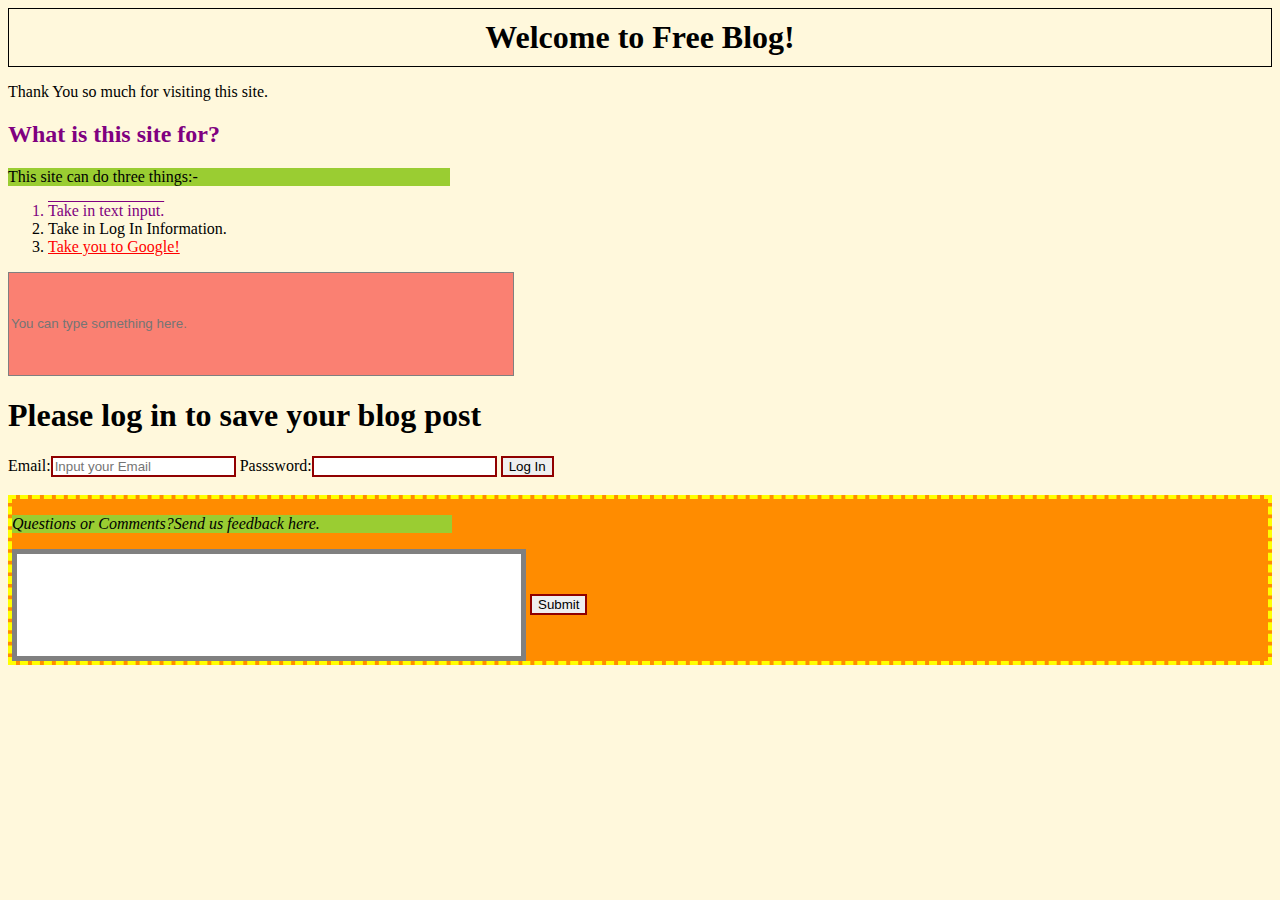
==== index.html @ 42e7474d "Rename Login_page.html to index.html" ====
<!DOCTYPE html>
<html>
    <head>
        <meta charset="utf-8">
        <title>Login_page</title>
        <link rel="stylesheet" href="Login_page.css">
    </head>
    <body>
        <h1 id="paraborder">Welcome to Free Blog!</h1>
        <p>Thank You so much for visiting this site.</p>

        <div class='one'>
            <h2>What is this site for?</h2>
            <p>This site can do three things:-</p>
            <ol>
                <li id="itemone">Take in text input.</li>
                <li>Take in Log In Information.</li>
                <li><a href="www.google.com">Take you to Google!</a></li>
            </ol>
            <input id="textblock1" type="text" placeholder="You can type something here.">
        </div>
        <div class="two">
            <h1>Please log in to save your blog post</h1>
            <label>
                Email:<input type="text" placeholder="Input your Email">
            </label>
            <label>
                Passsword:<input type="password">
            </label>
            <input type="submit" value="Log In">
        </div>
        <br>
        <div class="three">
            <p id="comment">Questions or Comments?Send us feedback here.</p>
            <input id="textblock2" type="text">
            <input id="submit" type="submit">
        </div>
    </body>
</html>
---- Login_page.css ----
body{
    background-color: cornsilk;
}
#paraborder{
    font-family: 'Times New Roman', Times, serif;
    border: 1px solid black;
    width: auto;
    text-align: center;
    margin: auto;
    padding: 10px;
}
h2{
    color:purple;
}
input{
    border: 2px solid rgb(144,0,0);
}
div p{
    background-color: yellowgreen;
    width: 35%;
}
#textblock1{
    border: 1px solid gray;
    width: 500px;
    height: 100px;
    margin: auto;
    background-color: salmon;
}
#textblock2{
    border: 5px solid gray;
    width: 500px;
    height: 100px;
}
a{
    color:red;
}
#itemone{
    text-decoration: overline;
    color:purple;
}
.three{
    background-color:darkorange;
    border: 4px dashed yellow;
}
a:visited{
    color: blue;
}
#comment{
    font-style: italic;
}
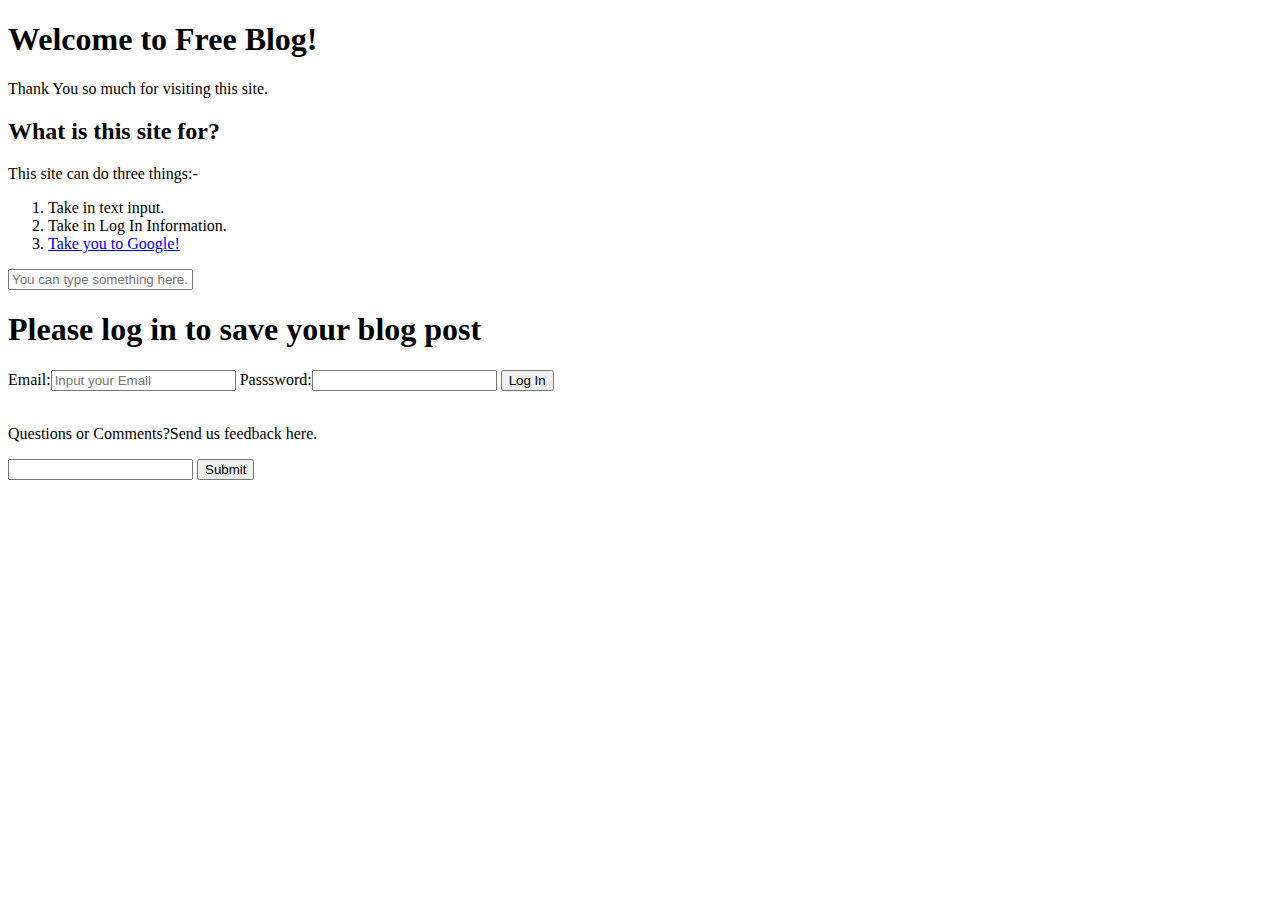
==== commit 88fefa4c: "Update index.html" ====
--- a/index.html
+++ b/index.html
@@ -3,7 +3,7 @@
     <head>
         <meta charset="utf-8">
         <title>Login_page</title>
-        <link rel="stylesheet" href="Login_page.css">
+        <link rel="stylesheet" href="Login_page-using-html-css/style.css">
     </head>
     <body>
         <h1 id="paraborder">Welcome to Free Blog!</h1>
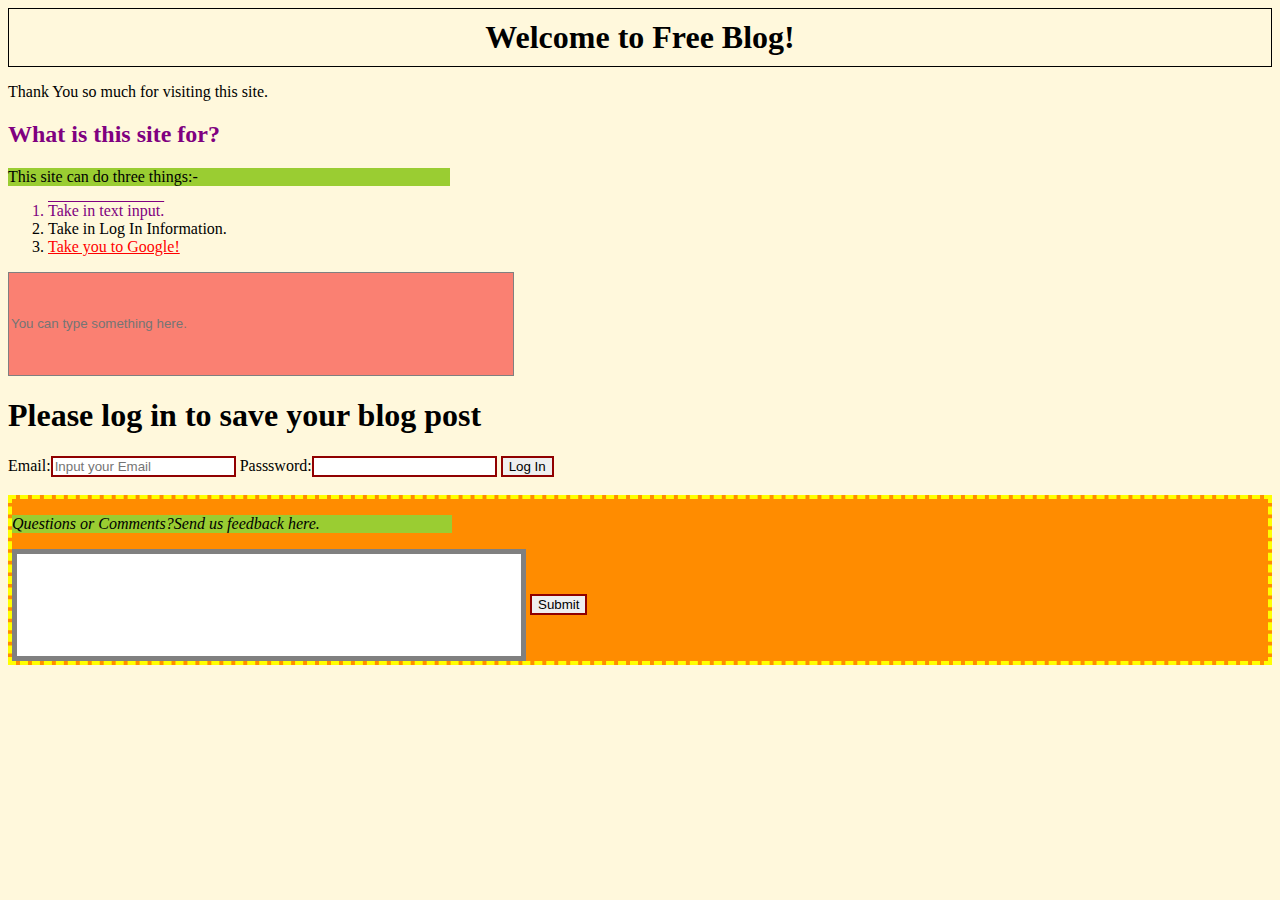
==== commit 3b3239b8: "Update index.html" ====
--- a/index.html
+++ b/index.html
@@ -3,7 +3,7 @@
     <head>
         <meta charset="utf-8">
         <title>Login_page</title>
-        <link rel="stylesheet" href="Login_page-using-html-css/style.css">
+        <link rel="stylesheet" href="style.css">
     </head>
     <body>
         <h1 id="paraborder">Welcome to Free Blog!</h1>
--- a/style.css
+++ b/style.css
@@ -0,0 +1,50 @@
+body{
+    background-color: cornsilk;
+}
+#paraborder{
+    font-family: 'Times New Roman', Times, serif;
+    border: 1px solid black;
+    width: auto;
+    text-align: center;
+    margin: auto;
+    padding: 10px;
+}
+h2{
+    color:purple;
+}
+input{
+    border: 2px solid rgb(144,0,0);
+}
+div p{
+    background-color: yellowgreen;
+    width: 35%;
+}
+#textblock1{
+    border: 1px solid gray;
+    width: 500px;
+    height: 100px;
+    margin: auto;
+    background-color: salmon;
+}
+#textblock2{
+    border: 5px solid gray;
+    width: 500px;
+    height: 100px;
+}
+a{
+    color:red;
+}
+#itemone{
+    text-decoration: overline;
+    color:purple;
+}
+.three{
+    background-color:darkorange;
+    border: 4px dashed yellow;
+}
+a:visited{
+    color: blue;
+}
+#comment{
+    font-style: italic;
+}
